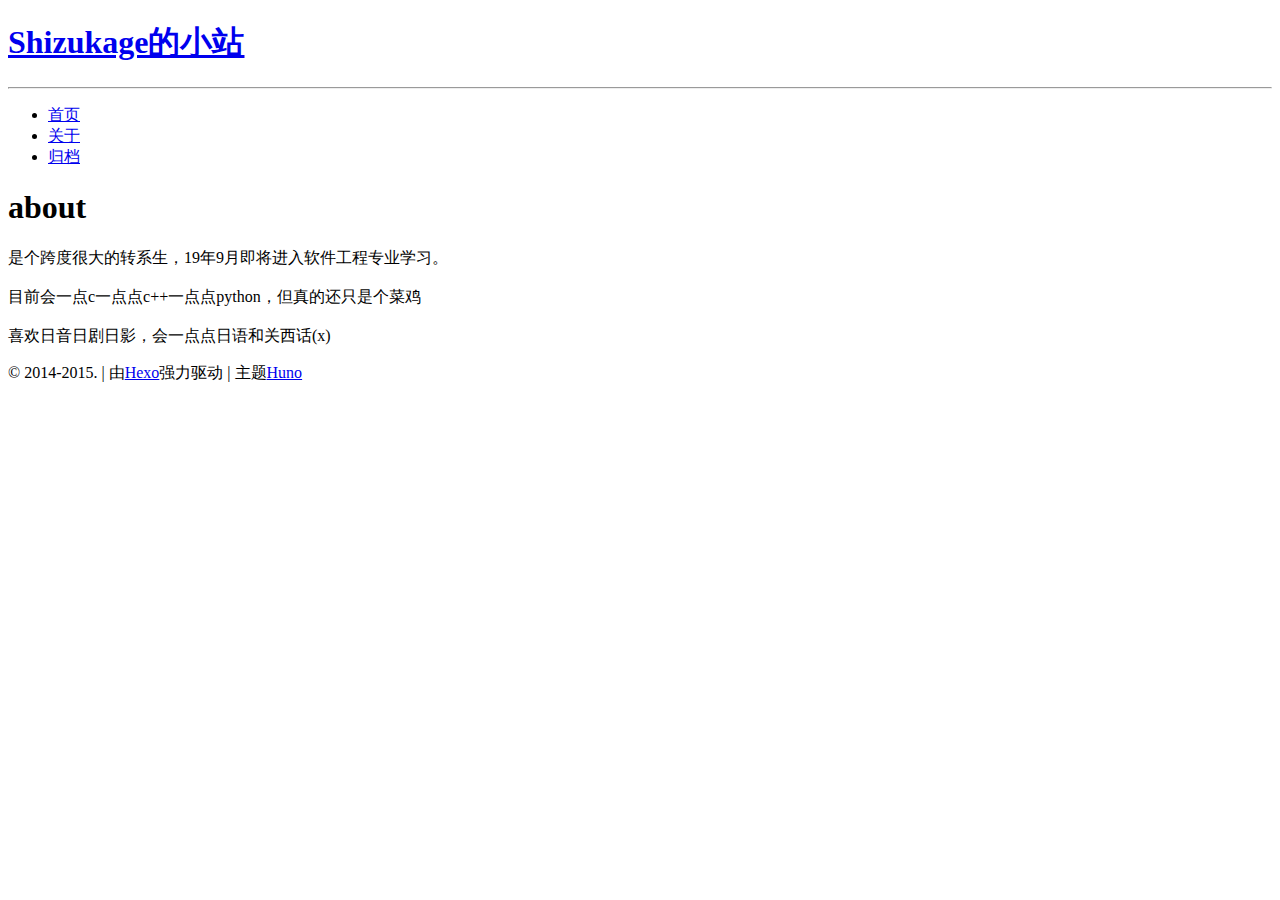
==== about/index.html @ cfad8598 "Site updated: 2019-07-21 19:00:09" ====
<!DOCTYPE html>
<html>
<head><meta name="generator" content="Hexo 3.9.0">
    <meta charset="utf-8">
    <meta http-equiv="X-UA-Compatible" content="chrome=1">

    

    <title>
      about 
    </title>

    <meta name="viewport" content="width=device-width, initial-scale=1, maximum-scale=1, user-scalable=no">
    
      <meta name="author" content="John Doe">
    
    

    <meta name="description" content="是个跨度很大的转系生，19年9月即将进入软件工程专业学习。目前会一点c一点点c++一点点python，但真的还只是个菜鸡喜欢日音日剧日影，会一点点日语和关西话(x)">
<meta property="og:type" content="website">
<meta property="og:title" content="about">
<meta property="og:url" content="http://yoursite.com/about/index.html">
<meta property="og:site_name" content="Shizukage的小站">
<meta property="og:description" content="是个跨度很大的转系生，19年9月即将进入软件工程专业学习。目前会一点c一点点c++一点点python，但真的还只是个菜鸡喜欢日音日剧日影，会一点点日语和关西话(x)">
<meta property="og:locale" content="default">
<meta property="og:updated_time" content="2019-07-21T10:58:46.378Z">
<meta name="twitter:card" content="summary">
<meta name="twitter:title" content="about">
<meta name="twitter:description" content="是个跨度很大的转系生，19年9月即将进入软件工程专业学习。目前会一点c一点点c++一点点python，但真的还只是个菜鸡喜欢日音日剧日影，会一点点日语和关西话(x)">
    
    
    
      <link rel="icon" type="image/x-icon" href="/favicon.png">
    
    <link rel="stylesheet" href="/css/uno.css">
    <link rel="stylesheet" href="/css/highlight.css">
    <link rel="stylesheet" href="/css/archive.css">
    <link rel="stylesheet" href="/css/china-social-icon.css">

</head>
<body>

    <span class="mobile btn-mobile-menu">
        <i class="icon icon-list btn-mobile-menu__icon"></i>
        <i class="icon icon-x-circle btn-mobile-close__icon hidden"></i>
    </span>

    

<header class="panel-cover panel-cover--collapsed">


  <div class="panel-main">

  
    <div class="panel-main__inner panel-inverted">
    <div class="panel-main__content">

        

        <h1 class="panel-cover__title panel-title"><a href="/" title="link to homepage">Shizukage的小站</a></h1>
        <hr class="panel-cover__divider">

        

        <div class="navigation-wrapper">

          <nav class="cover-navigation cover-navigation--primary">
            <ul class="navigation">

              
                
                <li class="navigation__item"><a href="/#blog" title class="blog-button">首页</a></li>
              
                
                <li class="navigation__item"><a href="/about" title class>关于</a></li>
              
                
                <li class="navigation__item"><a href="/archive" title class>归档</a></li>
              

            </ul>
          </nav>

          <!-- ----------------------------
To add a new social icon simply duplicate one of the list items from below
and change the class in the <i> tag to match the desired social network
and then add your link to the <a>. Here is a full list of social network
classes that you can use:

    icon-social-500px
    icon-social-behance
    icon-social-delicious
    icon-social-designer-news
    icon-social-deviant-art
    icon-social-digg
    icon-social-dribbble
    icon-social-facebook
    icon-social-flickr
    icon-social-forrst
    icon-social-foursquare
    icon-social-github
    icon-social-google-plus
    icon-social-hi5
    icon-social-instagram
    icon-social-lastfm
    icon-social-linkedin
    icon-social-medium
    icon-social-myspace
    icon-social-path
    icon-social-pinterest
    icon-social-rdio
    icon-social-reddit
    icon-social-skype
    icon-social-spotify
    icon-social-stack-overflow
    icon-social-steam
    icon-social-stumbleupon
    icon-social-treehouse
    icon-social-tumblr
    icon-social-twitter
    icon-social-vimeo
    icon-social-xbox
    icon-social-yelp
    icon-social-youtube
    icon-social-zerply
    icon-mail

-------------------------------->

<!-- add social info here -->



        </div>

      </div>

    </div>

    <div class="panel-cover--overlay"></div>
  </div>
</header>

    <div class="content-wrapper">
        <div class="content-wrapper__inner entry">
            

<article class="post-container post-container--single">

  <header class="post-header">
    
    <h1 class="post-title">about</h1>

    

  </header>

  <section id="post-content" class="article-content post">
    <p>是个跨度很大的转系生，19年9月即将进入软件工程专业学习。<br><br>目前会一点c一点点c++一点点python，但真的还只是个菜鸡<br><br>喜欢日音日剧日影，会一点点日语和关西话(x)<br></p>

  </section>

  <section class="post-comments">

    <!-- 将评论系统（例如Disqus、多说、友言、畅言等）提供的代码片段粘贴在这里 -->
    
</section>


</article>


            <footer class="footer">

    <span class="footer__copyright">&copy; 2014-2015. | 由<a href="https://hexo.io/">Hexo</a>强力驱动 | 主题<a href="https://github.com/someus/huno">Huno</a></span>
    
</footer>
        </div>
    </div>

    <!-- js files -->
    <script src="/js/jquery.min.js"></script>
    <script src="/js/main.js"></script>
    <script src="/js/scale.fix.js"></script>
    

    

    <script type="text/javascript" src="//cdn.mathjax.org/mathjax/latest/MathJax.js?config=TeX-AMS-MML_HTMLorMML"></script>
    <script type="text/javascript"> 
        $(document).ready(function(){
            MathJax.Hub.Config({ 
                tex2jax: {inlineMath: [['[latex]','[/latex]'], ['\\(','\\)']]} 
            });
        });
    </script>


    
    
    
    <!--kill ie6 -->
<!--[if IE 6]>
  <script src="//letskillie6.googlecode.com/svn/trunk/2/zh_CN.js"></script>
<![endif]-->

</body>
</html>
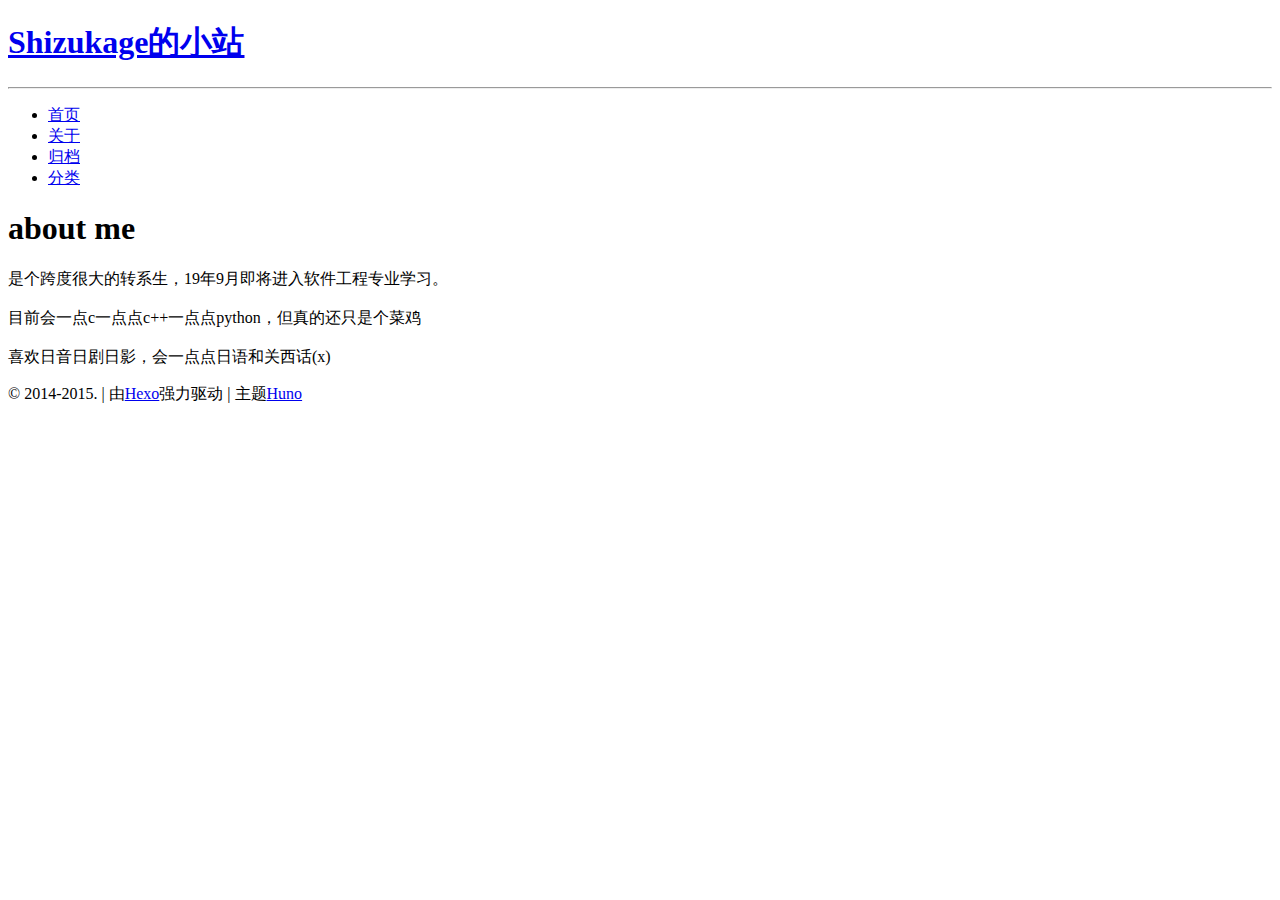
==== commit a9934e46: "Site updated: 2019-07-21 19:16:48" ====
--- a/about/index.html
+++ b/about/index.html
@@ -7,7 +7,7 @@
     
 
     <title>
-      about 
+      about me 
     </title>
 
     <meta name="viewport" content="width=device-width, initial-scale=1, maximum-scale=1, user-scalable=no">
@@ -18,14 +18,14 @@
 
     <meta name="description" content="是个跨度很大的转系生，19年9月即将进入软件工程专业学习。目前会一点c一点点c++一点点python，但真的还只是个菜鸡喜欢日音日剧日影，会一点点日语和关西话(x)">
 <meta property="og:type" content="website">
-<meta property="og:title" content="about">
+<meta property="og:title" content="about me">
 <meta property="og:url" content="http://yoursite.com/about/index.html">
 <meta property="og:site_name" content="Shizukage的小站">
 <meta property="og:description" content="是个跨度很大的转系生，19年9月即将进入软件工程专业学习。目前会一点c一点点c++一点点python，但真的还只是个菜鸡喜欢日音日剧日影，会一点点日语和关西话(x)">
 <meta property="og:locale" content="default">
-<meta property="og:updated_time" content="2019-07-21T10:58:46.378Z">
+<meta property="og:updated_time" content="2019-07-21T11:13:28.389Z">
 <meta name="twitter:card" content="summary">
-<meta name="twitter:title" content="about">
+<meta name="twitter:title" content="about me">
 <meta name="twitter:description" content="是个跨度很大的转系生，19年9月即将进入软件工程专业学习。目前会一点c一点点c++一点点python，但真的还只是个菜鸡喜欢日音日剧日影，会一点点日语和关西话(x)">
     
     
@@ -77,6 +77,9 @@
               
                 
                 <li class="navigation__item"><a href="/archive" title class>归档</a></li>
+              
+                
+                <li class="navigation__item"><a href="/categories" title class>分类</a></li>
               
 
             </ul>
@@ -150,7 +153,7 @@
 
   <header class="post-header">
     
-    <h1 class="post-title">about</h1>
+    <h1 class="post-title">about me</h1>
 
     
 
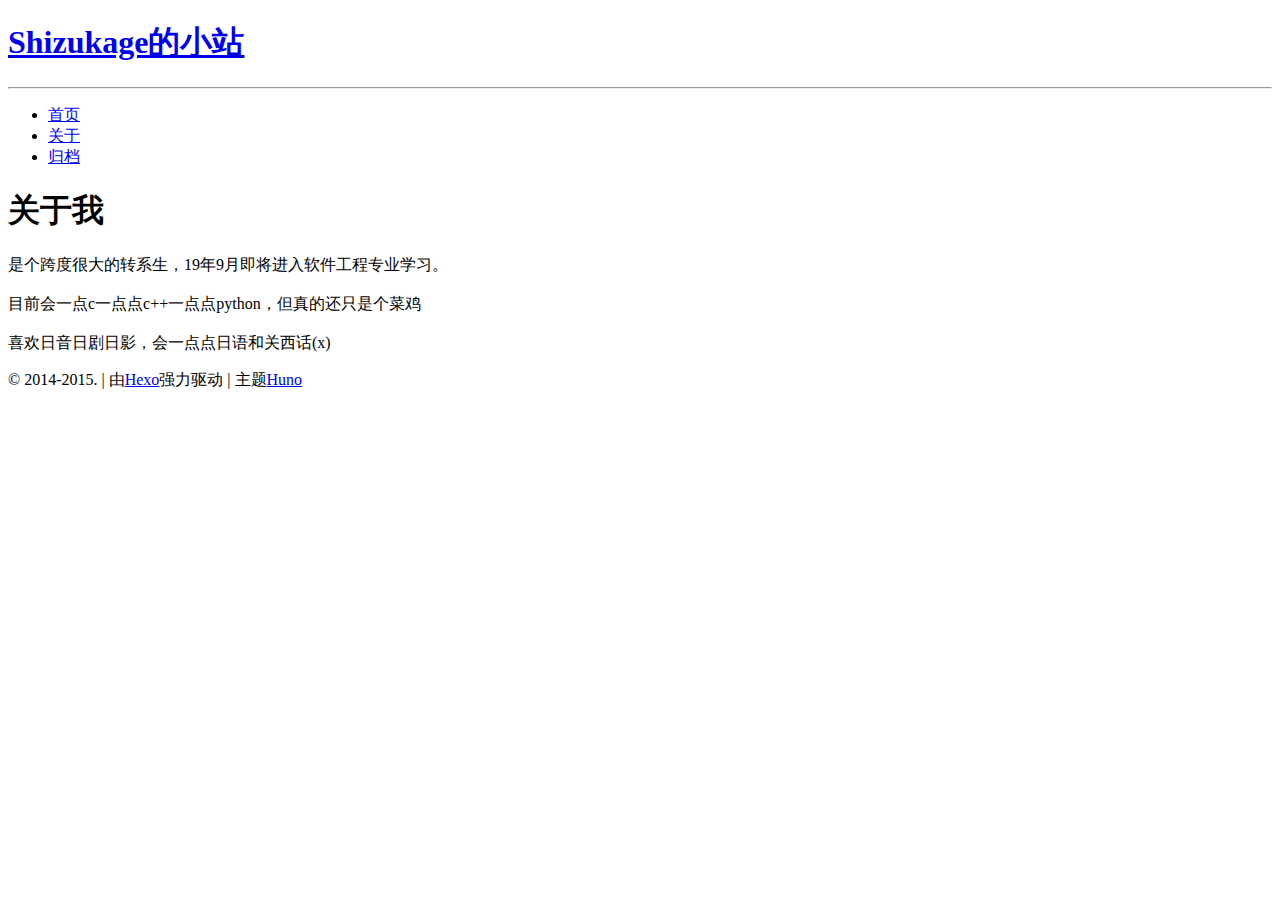
==== commit a11462d1: "Site updated: 2019-07-21 20:08:40" ====
--- a/about/index.html
+++ b/about/index.html
@@ -7,7 +7,7 @@
     
 
     <title>
-      about me 
+      关于我 
     </title>
 
     <meta name="viewport" content="width=device-width, initial-scale=1, maximum-scale=1, user-scalable=no">
@@ -18,14 +18,14 @@
 
     <meta name="description" content="是个跨度很大的转系生，19年9月即将进入软件工程专业学习。目前会一点c一点点c++一点点python，但真的还只是个菜鸡喜欢日音日剧日影，会一点点日语和关西话(x)">
 <meta property="og:type" content="website">
-<meta property="og:title" content="about me">
+<meta property="og:title" content="关于我">
 <meta property="og:url" content="http://yoursite.com/about/index.html">
 <meta property="og:site_name" content="Shizukage的小站">
 <meta property="og:description" content="是个跨度很大的转系生，19年9月即将进入软件工程专业学习。目前会一点c一点点c++一点点python，但真的还只是个菜鸡喜欢日音日剧日影，会一点点日语和关西话(x)">
 <meta property="og:locale" content="default">
-<meta property="og:updated_time" content="2019-07-21T11:13:28.389Z">
+<meta property="og:updated_time" content="2019-07-21T12:08:15.263Z">
 <meta name="twitter:card" content="summary">
-<meta name="twitter:title" content="about me">
+<meta name="twitter:title" content="关于我">
 <meta name="twitter:description" content="是个跨度很大的转系生，19年9月即将进入软件工程专业学习。目前会一点c一点点c++一点点python，但真的还只是个菜鸡喜欢日音日剧日影，会一点点日语和关西话(x)">
     
     
@@ -77,9 +77,6 @@
               
                 
                 <li class="navigation__item"><a href="/archive" title class>归档</a></li>
-              
-                
-                <li class="navigation__item"><a href="/categories" title class>分类</a></li>
               
 
             </ul>
@@ -153,7 +150,7 @@
 
   <header class="post-header">
     
-    <h1 class="post-title">about me</h1>
+    <h1 class="post-title">关于我</h1>
 
     
 
